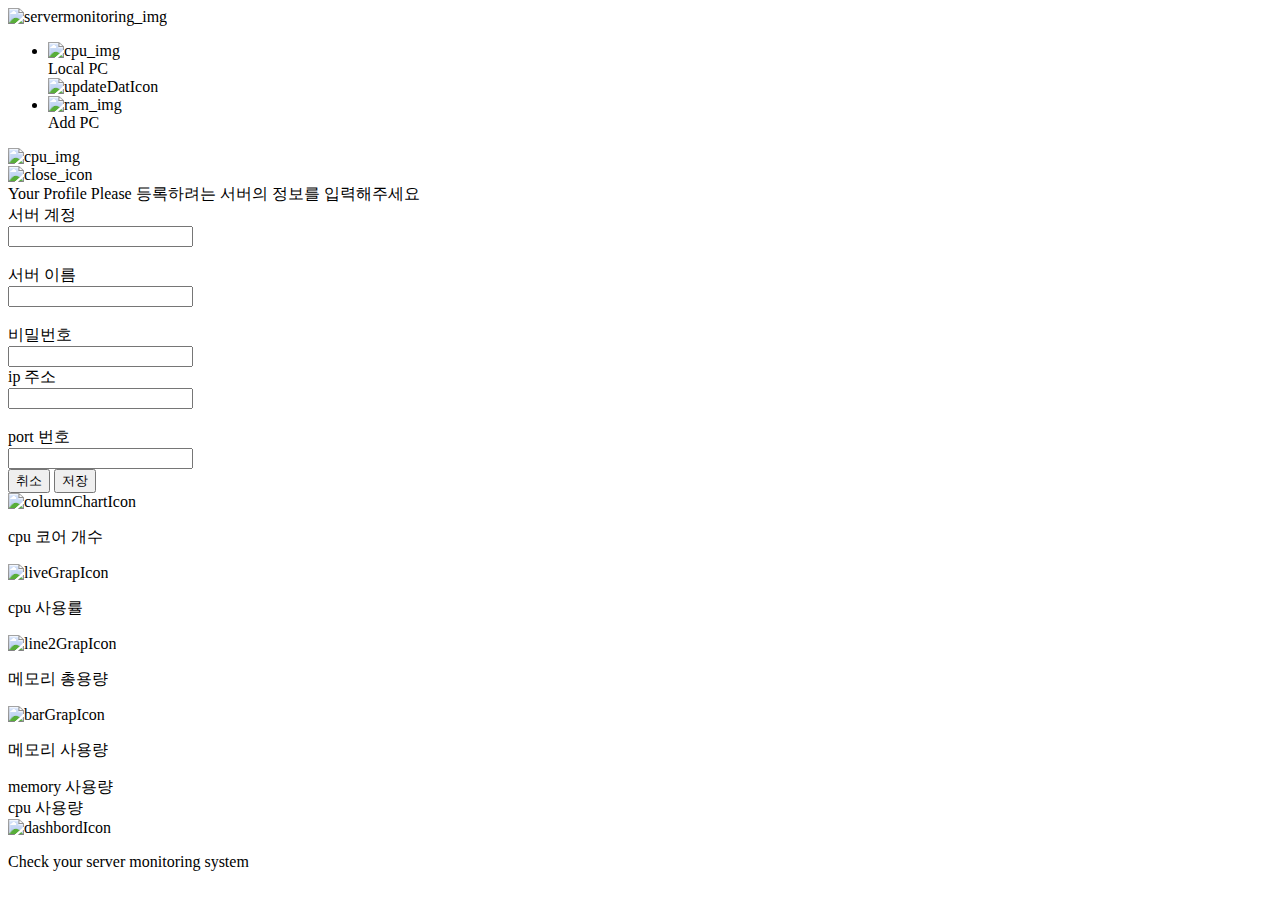
==== ServerMonitoring/src/main/webapp/index.html @ 676b8ccd "Add files via upload" ====
<!DOCTYPE html>
<html>

<head>
	<meta charset="UTF-8">
	<title>ServerMonitoring</title>
</head>
<link rel="stylesheet" type="text/css" href="./common.css">
<link rel="icon" href="./datacentric_logo_browser.png">
<script src="https://ajax.googleapis.com/ajax/libs/jquery/3.5.1/jquery.min.js"></script>

<script src="https://code.highcharts.com/highcharts.js"></script>
<script src="https://code.highcharts.com/highcharts-more.js"></script>
<script src="https://code.highcharts.com/modules/solid-gauge.js"></script>
<script src="https://code.highcharts.com/modules/exporting.js"></script>
<script src="https://code.highcharts.com/modules/export-data.js"></script>
<script src="https://code.highcharts.com/modules/accessibility.js"></script>

<script src="../highcharts.js"></script>
<script src="../exporting.js"></script>
<script src="../export-data.js"></script>
<script src="../accessibility.js"></script>
<script src="../solid-gauge.js"></script>
<script src="../highcharts-more.js"></script>

<script src="../data.js"></script>

<body>
	<script src="https://ajax.googleapis.com/ajax/libs/jquery/3.5.1/jquery.min.js"></script>
	<div class="container">
		<header>
			<div id="servermonitoring_img">
				<img alt="servermonitoring_img" src="./bottom_logo.png">
			</div>
		</header>
		<section>
			<div class="box_container">
				<div class="box" id="box1">

					<ul id="menu_bar_box">
						<li id="LocalMyPC">
							<div>
								<img alt="cpu_img" src="./computer_icon.png" id="cpu_img">
								<div>
									Local PC
								</div>
							</div>
							<div>
								<img alt="updateDatIcon" src="./updateDatIcon.svg" id="updateDatIcon">
							</div>
						</li>
						<li id="addBox">
							<div>
								<img alt="ram_img" src="./add_box.png" id="ram_img">
								<div>
									Add PC
								</div>
							</div>
						</li>
					</ul>
					<img alt="cpu_img" src="./undraw_profile_data_re_v81r.svg" id="menu_cpuImage">

				</div>
				<div id="bigbox">
					<!-- 팝업 영역 -->
					<div id="popup">
						<!-- close button icon 영역 -->
						<img alt="close_icon" src="./close_icon.svg" id="close_icon">
						<div id="popBox">
							<div id="pop_introduction">
								Your Profile Please
								등록하려는 서버의 정보를 입력해주세요
							</div>
							<div id="formContainer">
								<form id="myForm" name="form1">
									<div id="lie1" class="lie">
										서버 계정
										<div>
											<input id="inputText1" type="text" name="ServerIN" class="inputText">
										</div>
										<br>
										서버 이름
										<div>
											<input id="inputText2" type="text" maxlength="10" name="ServerName"
												class="inputText">
										</div>
										<br>
										비밀번호
										<div>
											<input id="inputText3" type="password" maxlength="4" name="ServerPw"
												class="inputText">
										</div>

									</div>
									<div id="lie2" class="lie">
										<div style="text-align: left;">
											ip 주소
											<div>
												<input id="inputText4" type="text" name="ServerIP" class="inputText">
											</div>
											<br>
											port 번호
											<div>
												<input id="inputText5" type="text" maxlength="4" name="ServerPort"
													class="inputText">
											</div>

										</div>


									</div>

									<div id="inputButton">
										<input type="button" value="취소" id="delete" class="buttonInput">
										<input type="submit" value="저장" id="save" class="buttonInput">

									</div>
								</form>
							</div>


						</div>
						<!-- 부트스트랩 폼 영역 -->


					</div>
					<div class="box" id="box2">
						<!-- 소개 박스 영역 -->

						<div id="chart_box2">
							<!-- 메모리 -->
							<div id="fixed_data1" class="fiexd_data">
								<img alt="columnChartIcon" src="./columnChartIcon.svg" id="columnChartIcon"
									class="chart_iconImage">
								<p class="inputTextFiexd1">cpu 코어 개수</p>

								<p id="input_text1" class="inputTextFiexd"></p>
							</div>
							<div id="fixed_data2" class="fiexd_data">
								<img alt="liveGrapIcon" src="./liveGrapIcon.svg" id="liveGrapIcon"
									class="chart_iconImage">
								<p class="inputTextFiexd1">cpu 사용률</p>
								<p id="input_text2" class="inputTextFiexd"></p>
							</div>
							<div id="fixed_data3" class="fiexd_data">
								<img alt="line2GrapIcon" src="./line2GrapIcon.svg" id="line2GrapIcon"
									class="chart_iconImage">
								<p class="inputTextFiexd1">메모리 총용량</p>
								<p id="input_text3" class="inputTextFiexd"></p>
							</div>
							<div id="fixed_data4" class="fiexd_data">
								<img alt="barGrapIcon" src="./barGrapIcon.svg" id="barGrapIcon" class="chart_iconImage">
								<p class="inputTextFiexd1">메모리 사용량</p>
								<p id="input_text4" class="inputTextFiexd"></p>
							</div>
						</div>

						<div id="chart_box1">
							<div id="CPUChartBox">


							</div>

							<div class="box" id="box3">
								<div id="smallpie1">memory 사용량</div>
								<div id="smallpie2">cpu 사용량</div>

							</div>
						</div>

						<div id="chart_box1">
							<div id="introduce_box">
								<img alt="dashbordIcon" src="./dashbordIcon.svg" id="dashbordIcon">
								<p id="checksm">Check your server monitoring system</p>
							</div>
							<div id="MemoryChartBox">


							</div>
						</div>

						<div id="sd">
						</div>
					</div>


				</div>
			</div>

		</section>

	</div>


	<script>
		$('#myForm').submit(function (e) { //제이쿼리 선택 $('').submit() submit 이벤트
			e.preventDefault();  //기본 서버 전송 기능 없애기
			var myData = {
				ServerName: $('input[name="ServerName"]').val()
				, ServerIP: $('input[name="ServerIP"]').val()
				, ServerPort: $('input[name="ServerPort"]').val()
				, ServerIN: $('input[name="ServerIN"]').val()
				, ServerPw: $('input[name="ServerPw"]').val()
			}
			var url = 'auth';
			$.ajax({
				url: url,
				type: "post",
				dataType: "json",
				data: myData,
				//contentType: 'application/x-www-form-urlencoded; charset=utf-8;',
				success: function (data) {
					console.log("data");
					console.log(data);
				}
			})
		})
	</script>

</body>
<script src="../cpu_chart.js"></script>
<script src="../memory_chart.js"></script>
<script src="../common.js"></script>

</html>
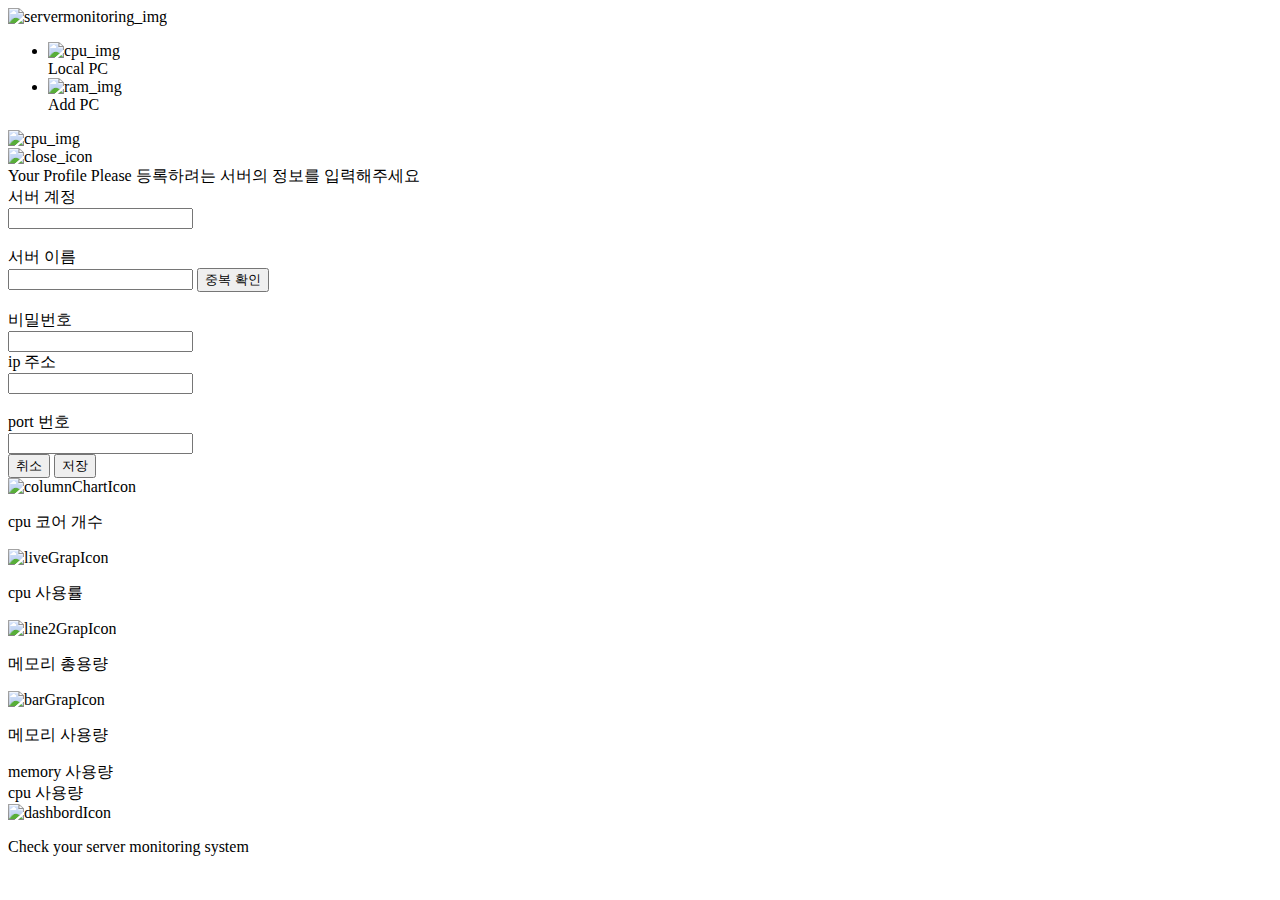
==== commit 12809ee0: "Add files via upload" ====
--- a/ServerMonitoring/src/main/webapp/index.html
+++ b/ServerMonitoring/src/main/webapp/index.html
@@ -45,9 +45,6 @@
 									Local PC
 								</div>
 							</div>
-							<div>
-								<img alt="updateDatIcon" src="./updateDatIcon.svg" id="updateDatIcon">
-							</div>
 						</li>
 						<li id="addBox">
 							<div>
@@ -80,9 +77,10 @@
 										</div>
 										<br>
 										서버 이름
-										<div>
+										<div id="serverNameDup">
 											<input id="inputText2" type="text" maxlength="10" name="ServerName"
 												class="inputText">
+											<input value="중복 확인" type="button" id="checkBtn" >
 										</div>
 										<br>
 										비밀번호
@@ -195,23 +193,38 @@
 	<script>
 		$('#myForm').submit(function (e) { //제이쿼리 선택 $('').submit() submit 이벤트
 			e.preventDefault();  //기본 서버 전송 기능 없애기
-			var myData = {
+
+			var insertData = {
 				ServerName: $('input[name="ServerName"]').val()
 				, ServerIP: $('input[name="ServerIP"]').val()
 				, ServerPort: $('input[name="ServerPort"]').val()
 				, ServerIN: $('input[name="ServerIN"]').val()
 				, ServerPw: $('input[name="ServerPw"]').val()
 			}
-			var url = 'auth';
+			var updateData = {
+				ServerName: $('input[name="ServerName"]').val()
+				, ServerIP: $('input[name="ServerIP"]').val()
+				, ServerPort: $('input[name="ServerPort"]').val()
+				, ServerIN: $('input[name="ServerIN"]').val()
+				, ServerPw: $('input[name="ServerPw"]').val()
+				, serverName2: $('input[name="ServerName"]').val()
+			}
+			let inputTextvalue = $('#save').val()
+			//만약에 클릭한 input값의 텍스트가 등록이면?
+			//	url을 auth로 하고  and mydata를 넣고 
+			//else if 등록이 아닌 수정이라면? 
+			// url의 값을 UpdateForm으로 설정하	고 , mydata가 아닌 updateMydata로 설정해서 파라미터에 넣을 것 !
+
 			$.ajax({
-				url: url,
+				url: (inputTextvalue == "등록" ? '/auth' : '/UpdateForm'),
 				type: "post",
 				dataType: "json",
-				data: myData,
-				//contentType: 'application/x-www-form-urlencoded; charset=utf-8;',
+				data: (inputTextvalue == "등록" ? insertData : updateData),
 				success: function (data) {
-					console.log("data");
-					console.log(data);
+					console.log(updateData)
+					console.log(this.data);
+					// insert 할때 : ServerName=asdf&ServerIP=asdf&ServerPort=asdf&ServerIN=asdf&ServerPw=asdf
+					// update 할때 : ServerName=asdf&ServerIP=asdf&ServerPort=asdf&ServerIN=kimjisoo&ServerPw=asdf&ServerName2=asdf
 				}
 			})
 		})
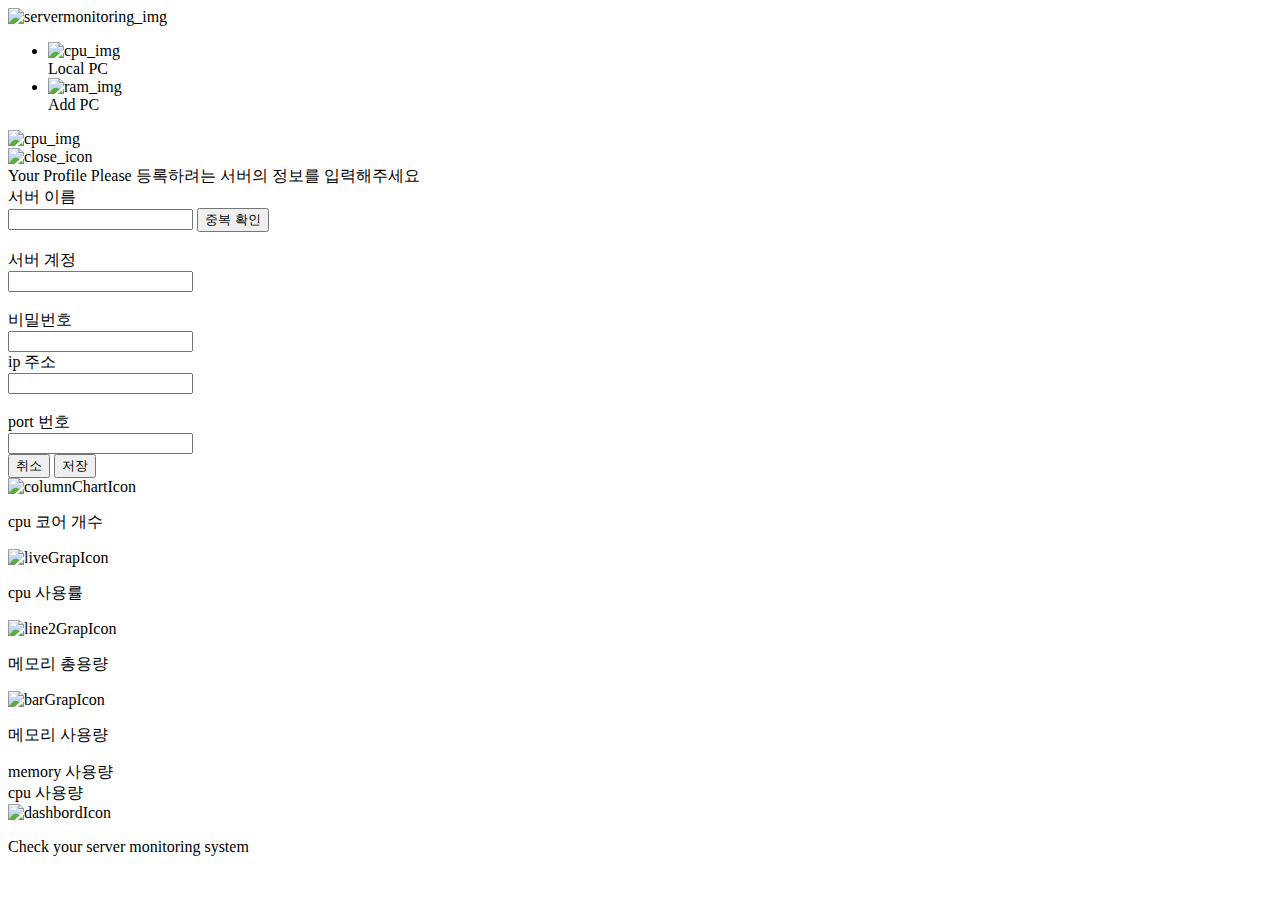
==== commit a105e8a0: "delete기능 추가" ====
--- a/ServerMonitoring/src/main/webapp/index.html
+++ b/ServerMonitoring/src/main/webapp/index.html
@@ -71,16 +71,18 @@
 							<div id="formContainer">
 								<form id="myForm" name="form1">
 									<div id="lie1" class="lie">
-										서버 계정
-										<div>
-											<input id="inputText1" type="text" name="ServerIN" class="inputText">
-										</div>
-										<br>
+										
 										서버 이름
 										<div id="serverNameDup">
 											<input id="inputText2" type="text" maxlength="10" name="ServerName"
 												class="inputText">
-											<input value="중복 확인" type="button" id="checkBtn" >
+											<input value="중복 확인" type="button" id="checkBtn">
+										</div>
+										<br>
+										
+										서버 계정
+										<div>
+											<input id="inputText1" type="text" name="ServerIN" class="inputText">
 										</div>
 										<br>
 										비밀번호
@@ -109,7 +111,7 @@
 									</div>
 
 									<div id="inputButton">
-										<input type="button" value="취소" id="delete" class="buttonInput">
+										<input type="button" value="취소" id="Cancell" class="buttonInput">
 										<input type="submit" value="저장" id="save" class="buttonInput">
 
 									</div>
@@ -194,14 +196,14 @@
 		$('#myForm').submit(function (e) { //제이쿼리 선택 $('').submit() submit 이벤트
 			e.preventDefault();  //기본 서버 전송 기능 없애기
 
-			var insertData = {
+			let insertData = {
 				ServerName: $('input[name="ServerName"]').val()
 				, ServerIP: $('input[name="ServerIP"]').val()
 				, ServerPort: $('input[name="ServerPort"]').val()
 				, ServerIN: $('input[name="ServerIN"]').val()
 				, ServerPw: $('input[name="ServerPw"]').val()
 			}
-			var updateData = {
+			let updateData = {
 				ServerName: $('input[name="ServerName"]').val()
 				, ServerIP: $('input[name="ServerIP"]').val()
 				, ServerPort: $('input[name="ServerPort"]').val()
@@ -209,22 +211,33 @@
 				, ServerPw: $('input[name="ServerPw"]').val()
 				, serverName2: $('input[name="ServerName"]').val()
 			}
+			let deleteData = {
+				ServerName: $('input[name="ServerName"]').val()
+			}
 			let inputTextvalue = $('#save').val()
-			//만약에 클릭한 input값의 텍스트가 등록이면?
-			//	url을 auth로 하고  and mydata를 넣고 
-			//else if 등록이 아닌 수정이라면? 
-			// url의 값을 UpdateForm으로 설정하	고 , mydata가 아닌 updateMydata로 설정해서 파라미터에 넣을 것 !
-
+			let deleteTextvalue = $('#delete').val()
+
+			let url, data;
+			if (inputTextvalue == "등록") {
+				url = '/auth'
+				data = insertData
+			} else if (deleteTextvalue == "삭제") {
+				url = '/DeleteForm'
+				data = deleteData
+			}
+			else if (inputTextvalue == "수정") {
+				url = '/UpdateForm'
+				data = updateData
+			}
+						
 			$.ajax({
-				url: (inputTextvalue == "등록" ? '/auth' : '/UpdateForm'),
+				url: url,
 				type: "post",
 				dataType: "json",
-				data: (inputTextvalue == "등록" ? insertData : updateData),
+				data: data,
 				success: function (data) {
-					console.log(updateData)
+					console.log(url);
 					console.log(this.data);
-					// insert 할때 : ServerName=asdf&ServerIP=asdf&ServerPort=asdf&ServerIN=asdf&ServerPw=asdf
-					// update 할때 : ServerName=asdf&ServerIP=asdf&ServerPort=asdf&ServerIN=kimjisoo&ServerPw=asdf&ServerName2=asdf
 				}
 			})
 		})
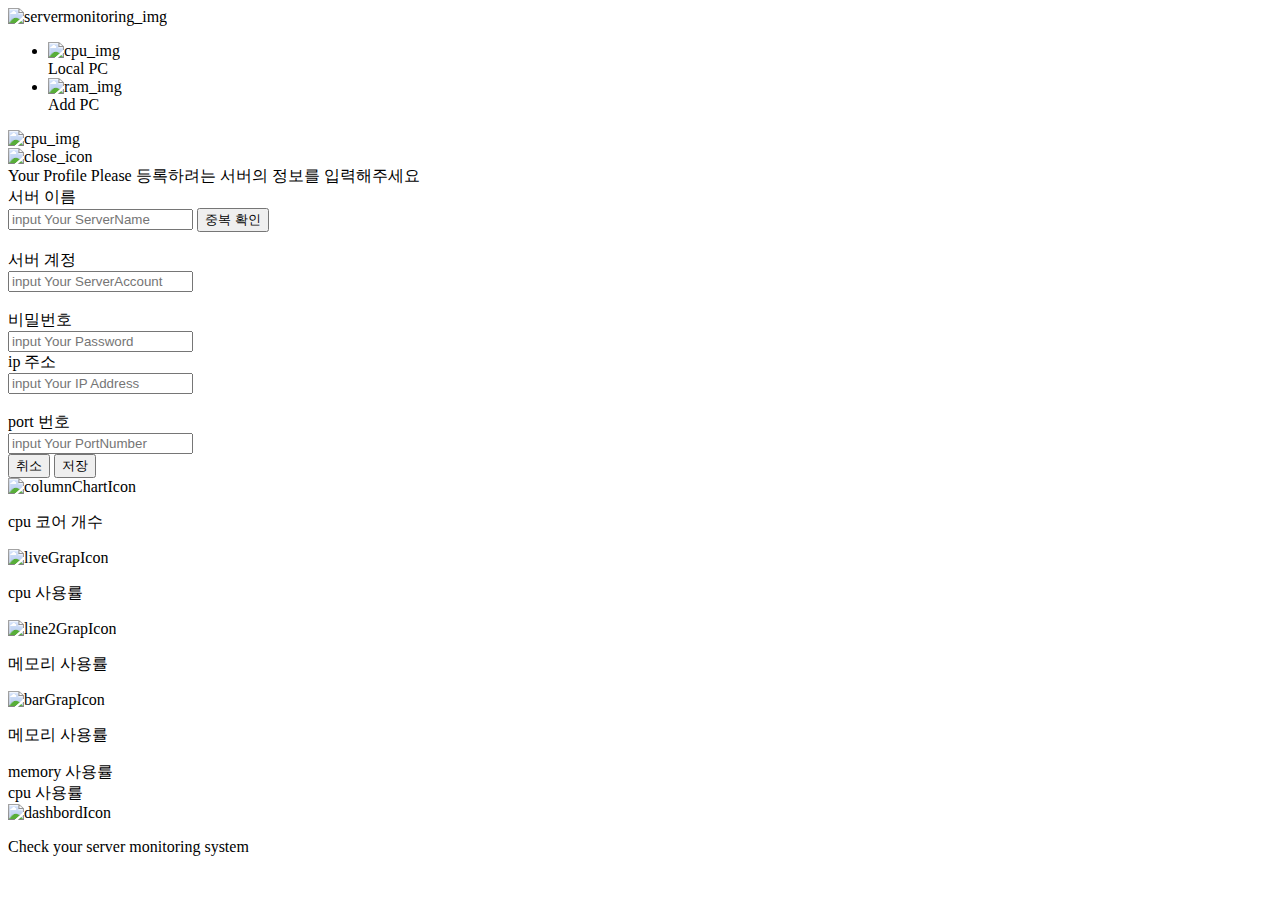
==== commit 91b7e6a7: "2022.12.14 개발 완료" ====
--- a/ServerMonitoring/src/main/webapp/index.html
+++ b/ServerMonitoring/src/main/webapp/index.html
@@ -1,6 +1,5 @@
 <!DOCTYPE html>
 <html>
-
 <head>
 	<meta charset="UTF-8">
 	<title>ServerMonitoring</title>
@@ -56,7 +55,6 @@
 						</li>
 					</ul>
 					<img alt="cpu_img" src="./undraw_profile_data_re_v81r.svg" id="menu_cpuImage">
-
 				</div>
 				<div id="bigbox">
 					<!-- 팝업 영역 -->
@@ -71,43 +69,38 @@
 							<div id="formContainer">
 								<form id="myForm" name="form1">
 									<div id="lie1" class="lie">
-										
 										서버 이름
 										<div id="serverNameDup">
 											<input id="inputText2" type="text" maxlength="10" name="ServerName"
-												class="inputText">
+												class="inputText" placeholder="input Your ServerName">
 											<input value="중복 확인" type="button" id="checkBtn">
 										</div>
 										<br>
-										
+
 										서버 계정
 										<div>
-											<input id="inputText1" type="text" name="ServerIN" class="inputText">
+											<input id="inputText1" type="text" name="ServerIN" class="inputText"  placeholder="input Your ServerAccount"> 
 										</div>
 										<br>
 										비밀번호
 										<div>
 											<input id="inputText3" type="password" maxlength="4" name="ServerPw"
-												class="inputText">
+												class="inputText" placeholder="input Your Password">
 										</div>
-
 									</div>
 									<div id="lie2" class="lie">
-										<div style="text-align: left;">
+										<div style="text-align: left;" class="ipportClass">
 											ip 주소
 											<div>
-												<input id="inputText4" type="text" name="ServerIP" class="inputText">
+												<input id="inputText4" type="text" name="ServerIP" class="inputText" placeholder="input Your IP Address">
 											</div>
 											<br>
 											port 번호
 											<div>
-												<input id="inputText5" type="text" maxlength="4" name="ServerPort"
+												<input id="inputText5" type="text" maxlength="4" name="ServerPort" placeholder="input Your PortNumber"
 													class="inputText">
 											</div>
-
 										</div>
-
-
 									</div>
 
 									<div id="inputButton">
@@ -117,12 +110,8 @@
 									</div>
 								</form>
 							</div>
-
-
 						</div>
 						<!-- 부트스트랩 폼 영역 -->
-
-
 					</div>
 					<div class="box" id="box2">
 						<!-- 소개 박스 영역 -->
@@ -145,12 +134,12 @@
 							<div id="fixed_data3" class="fiexd_data">
 								<img alt="line2GrapIcon" src="./line2GrapIcon.svg" id="line2GrapIcon"
 									class="chart_iconImage">
-								<p class="inputTextFiexd1">메모리 총용량</p>
+								<p class="inputTextFiexd1">메모리 사용률</p>
 								<p id="input_text3" class="inputTextFiexd"></p>
 							</div>
 							<div id="fixed_data4" class="fiexd_data">
 								<img alt="barGrapIcon" src="./barGrapIcon.svg" id="barGrapIcon" class="chart_iconImage">
-								<p class="inputTextFiexd1">메모리 사용량</p>
+								<p class="inputTextFiexd1">메모리 사용률</p>
 								<p id="input_text4" class="inputTextFiexd"></p>
 							</div>
 						</div>
@@ -162,8 +151,8 @@
 							</div>
 
 							<div class="box" id="box3">
-								<div id="smallpie1">memory 사용량</div>
-								<div id="smallpie2">cpu 사용량</div>
+								<div id="smallpie1">memory 사용률</div>
+								<div id="smallpie2">cpu 사용률</div>
 
 							</div>
 						</div>
@@ -180,10 +169,9 @@
 						</div>
 
 						<div id="sd">
+						
 						</div>
 					</div>
-
-
 				</div>
 			</div>
 
@@ -192,60 +180,9 @@
 	</div>
 
 
-	<script>
-		$('#myForm').submit(function (e) { //제이쿼리 선택 $('').submit() submit 이벤트
-			e.preventDefault();  //기본 서버 전송 기능 없애기
-
-			let insertData = {
-				ServerName: $('input[name="ServerName"]').val()
-				, ServerIP: $('input[name="ServerIP"]').val()
-				, ServerPort: $('input[name="ServerPort"]').val()
-				, ServerIN: $('input[name="ServerIN"]').val()
-				, ServerPw: $('input[name="ServerPw"]').val()
-			}
-			let updateData = {
-				ServerName: $('input[name="ServerName"]').val()
-				, ServerIP: $('input[name="ServerIP"]').val()
-				, ServerPort: $('input[name="ServerPort"]').val()
-				, ServerIN: $('input[name="ServerIN"]').val()
-				, ServerPw: $('input[name="ServerPw"]').val()
-				, serverName2: $('input[name="ServerName"]').val()
-			}
-			let deleteData = {
-				ServerName: $('input[name="ServerName"]').val()
-			}
-			let inputTextvalue = $('#save').val()
-			let deleteTextvalue = $('#delete').val()
-
-			let url, data;
-			if (inputTextvalue == "등록") {
-				url = '/auth'
-				data = insertData
-			} else if (deleteTextvalue == "삭제") {
-				url = '/DeleteForm'
-				data = deleteData
-			}
-			else if (inputTextvalue == "수정") {
-				url = '/UpdateForm'
-				data = updateData
-			}
-						
-			$.ajax({
-				url: url,
-				type: "post",
-				dataType: "json",
-				data: data,
-				success: function (data) {
-					console.log(url);
-					console.log(this.data);
-				}
-			})
-		})
-	</script>
 
 </body>
 <script src="../cpu_chart.js"></script>
 <script src="../memory_chart.js"></script>
 <script src="../common.js"></script>
-
 </html>